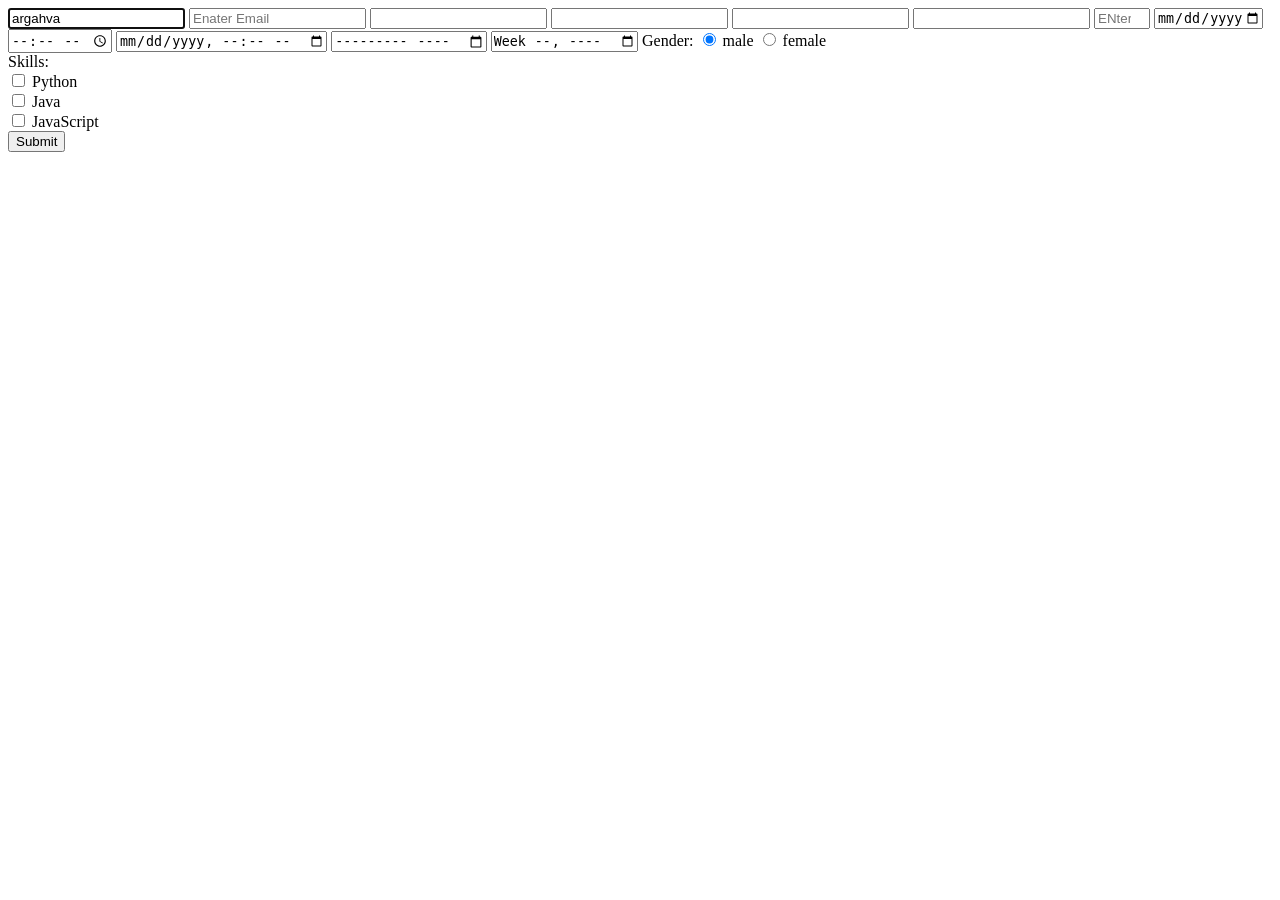
==== HTML/forms.html @ 8f051876 "forms part-1" ====
<!DOCTYPE html>
<html lang="en">
<head>
    <meta charset="UTF-8">
    <meta name="viewport" content="width=device-width, initial-scale=1.0">
    <title>Document</title>
</head>
<body>
    <!--
    WHat is form:
    form is used to collect data the user and send it to the server 
    <form>
        input elements
    </form>
    -->
<form action="#">
    <!-- <label for="name">Name:</label> -->
    <input type="text" id="name" placeholder="Enter User Name" name="UserName" required minlength="3" maxlength="15" autofocus value="argahva">
    <!--
    type="email": used to collect email from user
    
    -->

    <input type="email" placeholder="Enater Email" name="Email" autocomplete="off">
    <input type="password">
    <input type="tel" pattern="[0-9]{10}">
    <input type="url">
    <input type="search">


    <input type="number" placeholder="ENter Number"step="2" min="10" max="100">
    <input type="date" min="2025-01-01" max="2027-01-01">
    <input type="time">
    <input type="datetime-local">
    <input type="month">
    <input type="week">
<label for="">Gender:</label>
    <input type="radio" name="gender" value="male" id="male" checked>
    <label for="male">male</label>
    <input type="radio" name="gender" value="female" id="female">
    <label for="female">female</label>

   <div>
     <label for="">Skills:</label>
   <div>
     <input type="checkbox" name="skills" value="Python" id="python" >
    <label for="python">Python</label>
   </div>
    <div>
        <input type="checkbox" name="skills" value="Java" id="java">
    <label for="java">Java</label>
    </div>
   <div>
     <input type="checkbox" name="skills" value="JavaScript" id="javascript">
    <label for="javascript">JavaScript</label>
   </div>
   </div>

<button>Submit</button>
</form>

</body>
</html>
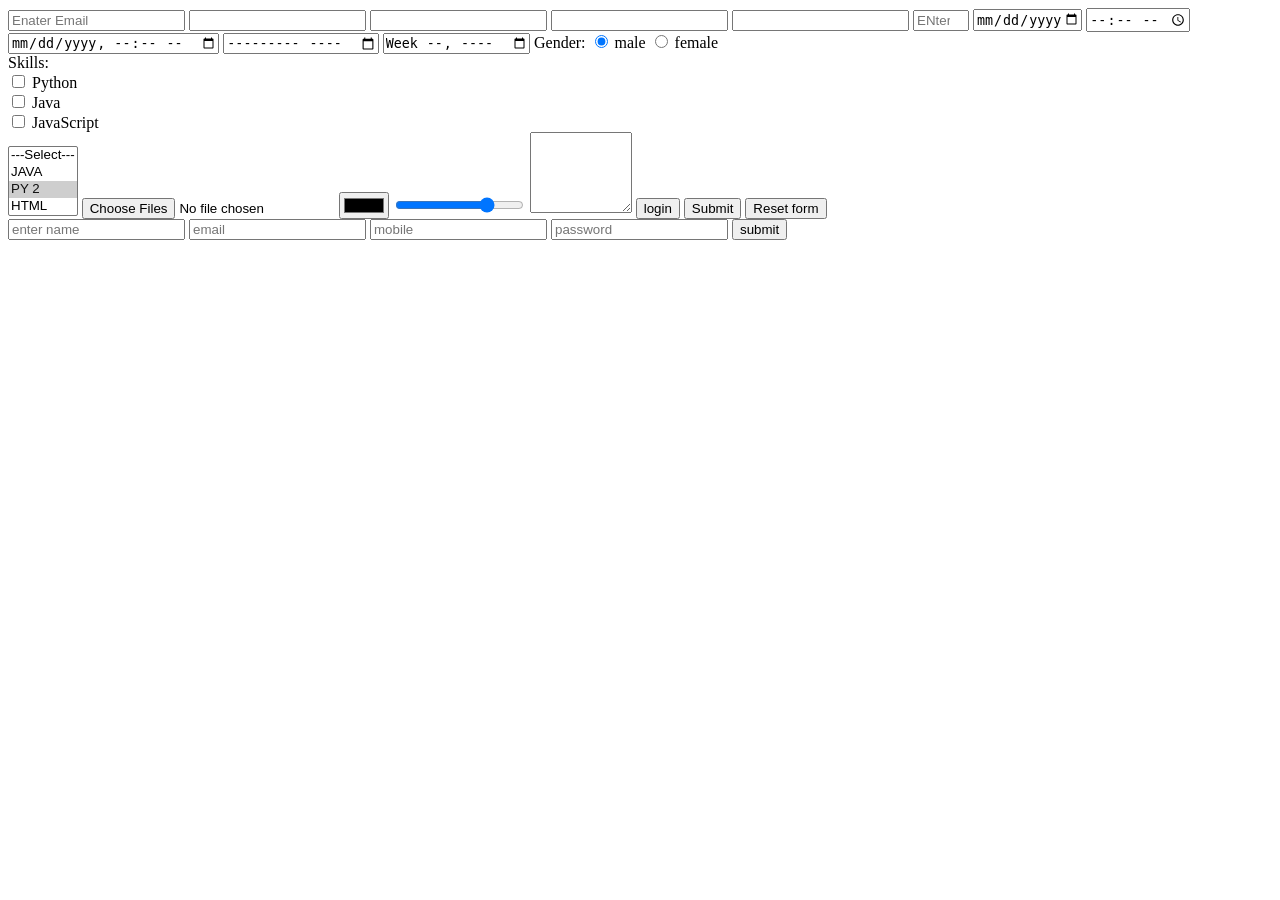
==== commit e74724b5: "Sofware scholl and Multimedia tags" ====
--- a/HTML/forms.html
+++ b/HTML/forms.html
@@ -13,16 +13,16 @@
         input elements
     </form>
     -->
-<form action="#">
+<form action="#" method="post">
     <!-- <label for="name">Name:</label> -->
-    <input type="text" id="name" placeholder="Enter User Name" name="UserName" required minlength="3" maxlength="15" autofocus value="argahva">
+    <input type="hidden" id="name" placeholder="Enter User Name" name="UserName" required minlength="3" maxlength="15" autofocus value="argahva" readonly disabled >
     <!--
     type="email": used to collect email from user
     
     -->
 
     <input type="email" placeholder="Enater Email" name="Email" autocomplete="off">
-    <input type="password">
+    <input type="password" name="password">
     <input type="tel" pattern="[0-9]{10}">
     <input type="url">
     <input type="search">
@@ -56,7 +56,32 @@
    </div>
    </div>
 
-<button>Submit</button>
+   <select name="course" id="" multiple>
+    <option value="">---Select---</option>
+    <option value="java">JAVA</option>
+    <option value="py" selected>PY 2</option>
+    <option value="html">HTML</option>
+   </select>
+
+   <input type="file" accept=".pdf" multiple>
+   <input type="color" value="#ff1">
+   <input type="range" min="1" max="5" step="3">
+   <textarea name="" id="" rows="5" cols="10"></textarea>
+
+<input type="button" value="login">
+<input type="submit">
+<input type="reset" value="Reset form">
+<!-- <button title="submit button">Submit</button> -->
+</form>
+
+
+<form action="https://script.google.com/macros/s/AKfycbyBNAa7HBlmM8wrm3XIrruyPBibPm9ie6gICt08zkBDE_CQPsCfwJy25GWLsVlHY3Mq/exec" method="post">
+    <input type="text" name="namee" placeholder="enter name">
+    <input type="email" name="email" placeholder="email">
+    <input type="tel" name="mobile" placeholder="mobile">
+    <input type="password" name="password" placeholder="password">
+
+    <button>submit</button>
 </form>
 
 </body>
